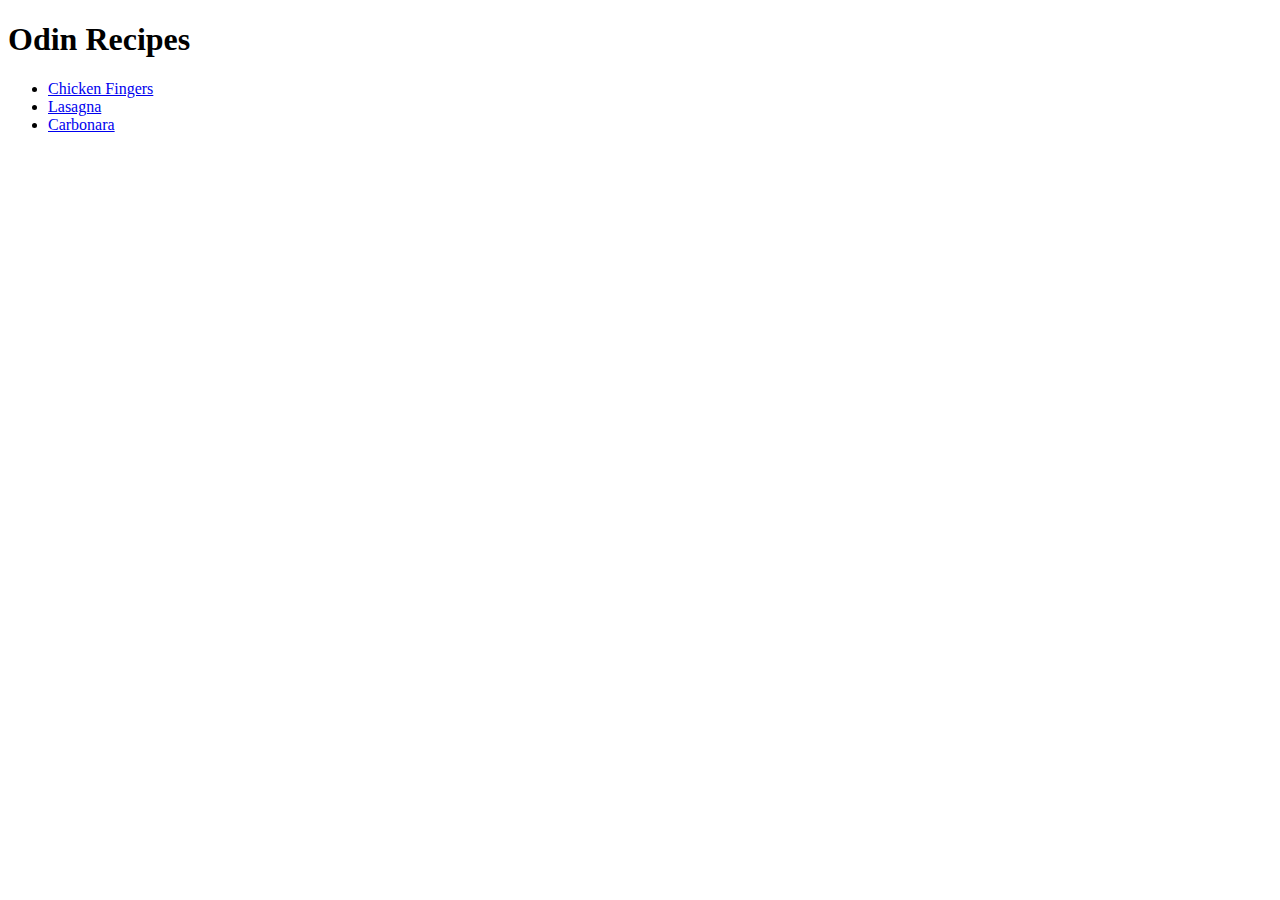
==== index.html @ 6278f69b "Link 3 recipe webpages to index.html" ====
<!DOCTYPE html>
<html lang="en">
<head>
    <meta charset="UTF-8">
    <title>Odin Recipes</title>
</head>
<body>
    <h1>Odin Recipes</h1>

    <!-- Links to recipes -->
    <ul>
        <li><a href="./recipes/chicken-fingers.html">Chicken Fingers</a></li>
        <li><a href="./recipes/lasagna.html">Lasagna</a></li>
        <li><a href="./recipes/carbonara.html">Carbonara</a></li>
    </ul>
</body>
</html>
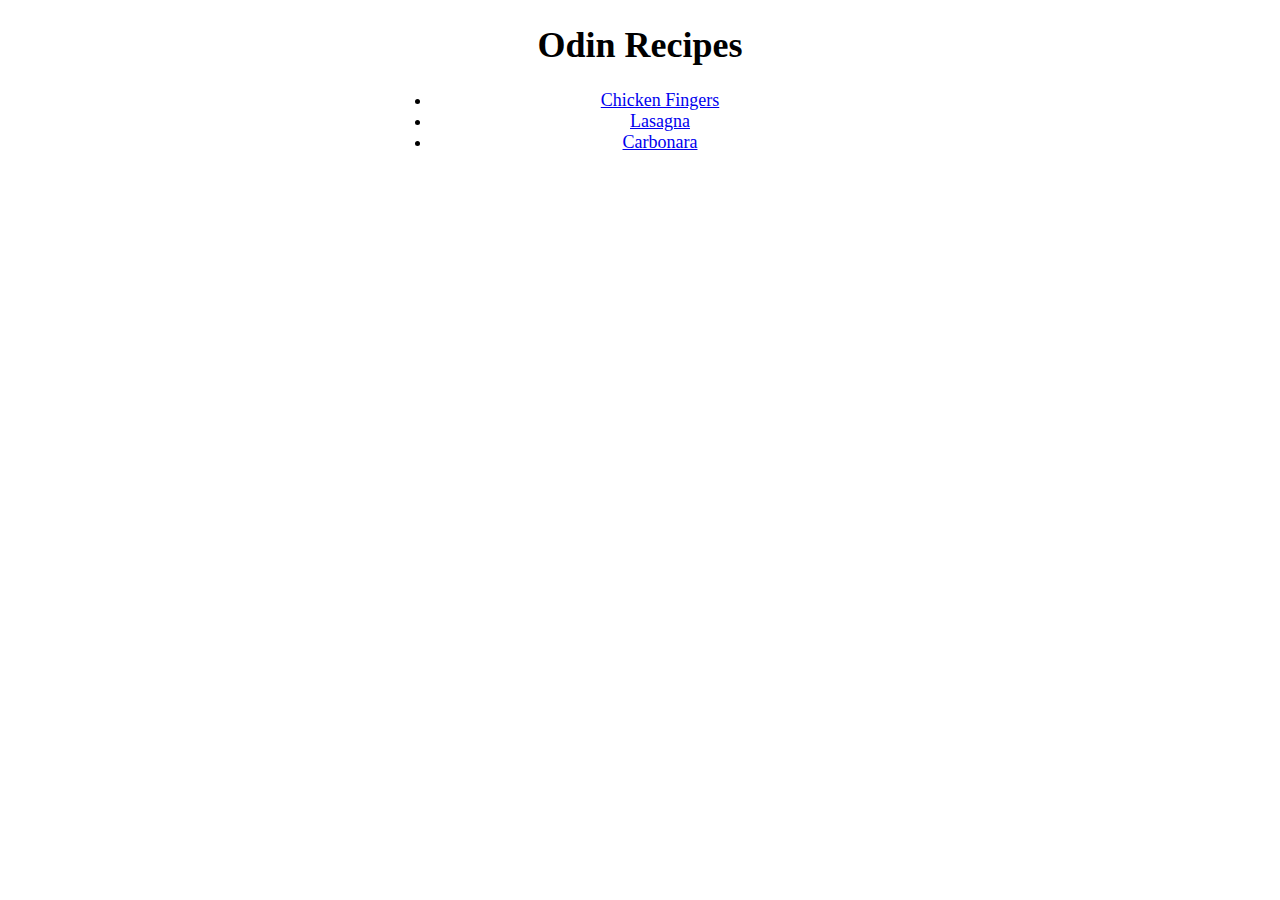
==== commit 11556856: "Link a stylesheet to index.html and <recipe>.html" ====
--- a/index.html
+++ b/index.html
@@ -3,8 +3,9 @@
 <head>
     <meta charset="UTF-8">
     <title>Odin Recipes</title>
+    <link rel="stylesheet" href="./style.css">
 </head>
-<body>
+<body class="front">
     <h1>Odin Recipes</h1>
 
     <!-- Links to recipes -->
--- a/style.css
+++ b/style.css
@@ -0,0 +1,29 @@
+/* style.css */
+
+body {
+    background-color: white;
+    text-align: justify;
+    font-size: large;
+    padding-left: 30%;
+    padding-right: 30%;
+}
+
+.front {
+    text-align: center;
+    list-style-position: outside;
+}
+
+img {
+    width: 100%;
+    height: auto;
+}
+
+.heading {
+    background-color: beige;
+    text-align: center;
+}
+
+.source {
+    color: gray;
+    font-size: small;
+}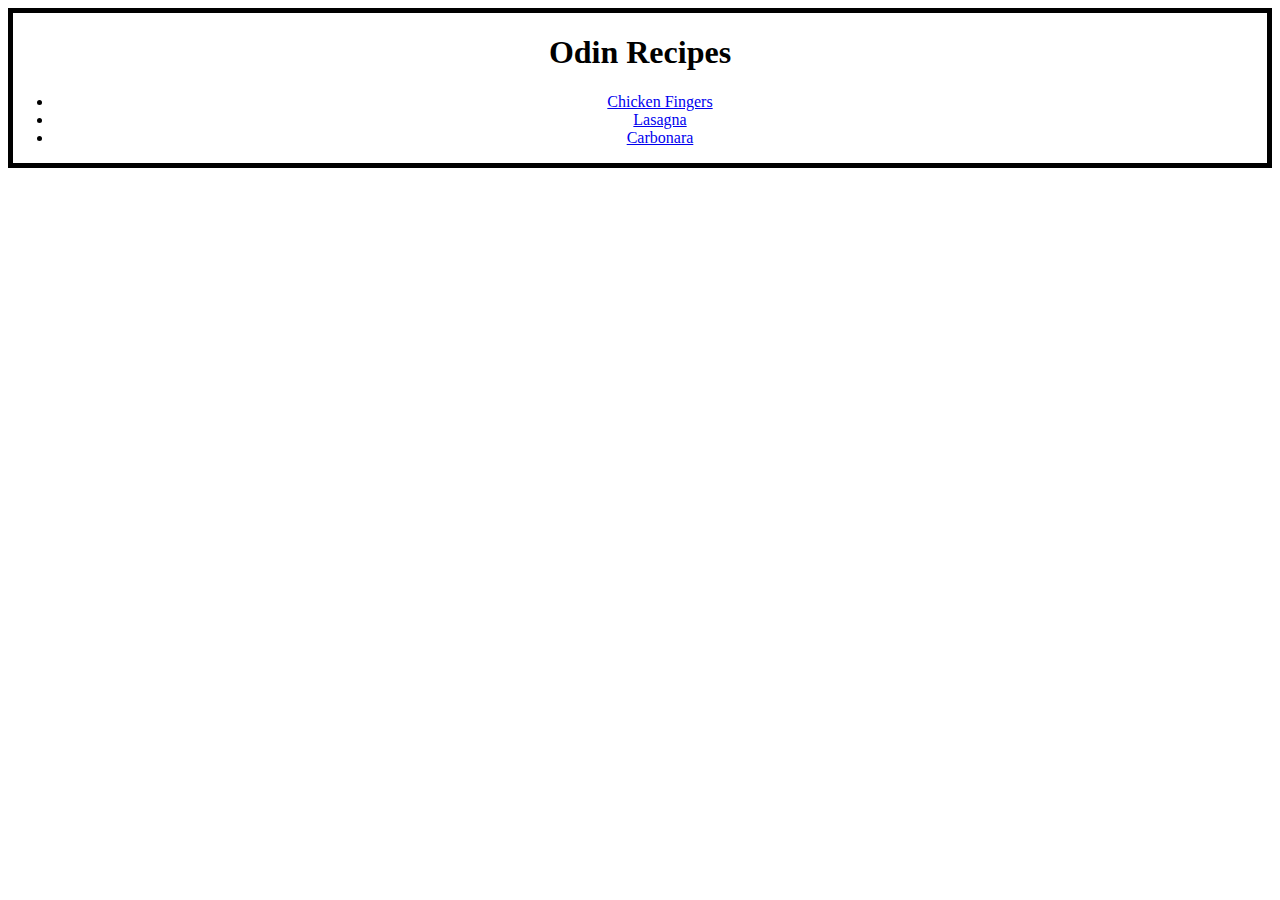
==== commit de592048: "Change .front to .homepage" ====
--- a/index.html
+++ b/index.html
@@ -5,7 +5,7 @@
     <title>Odin Recipes</title>
     <link rel="stylesheet" href="./style.css">
 </head>
-<body class="front">
+<body class="homepage">
     <h1>Odin Recipes</h1>
 
     <!-- Links to recipes -->
--- a/style.css
+++ b/style.css
@@ -1,14 +1,16 @@
 /* style.css */
+html{
+    box-sizing: border-box;
+}
 
 body {
     background-color: white;
     text-align: justify;
-    font-size: large;
-    padding-left: 30%;
-    padding-right: 30%;
+    font-size: 1em;
+    border: 5px solid black;
 }
 
-.front {
+body.homepage {
     text-align: center;
     list-style-position: outside;
 }
@@ -21,9 +23,4 @@
 .heading {
     background-color: beige;
     text-align: center;
-}
-
-.source {
-    color: gray;
-    font-size: small;
 }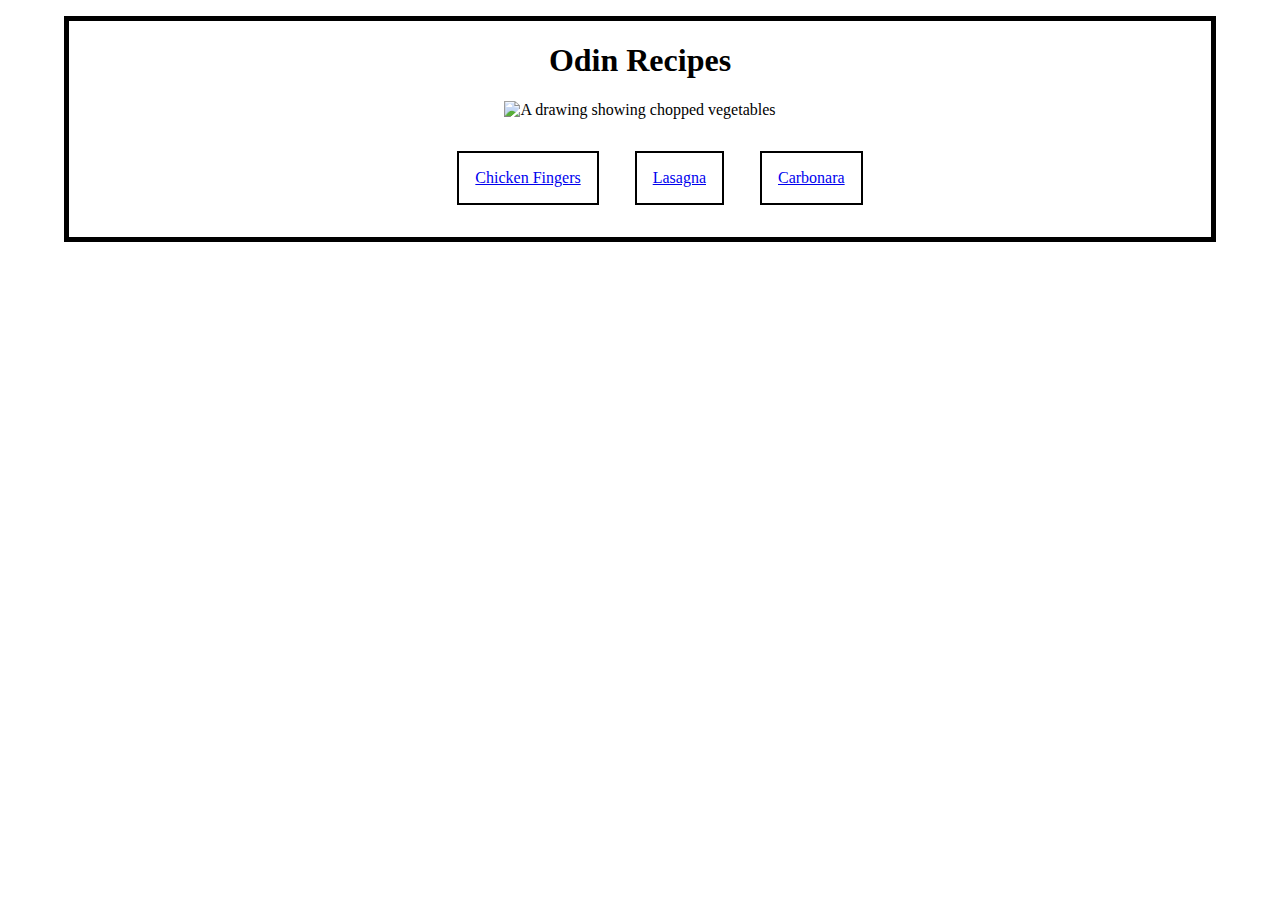
==== commit 744f0ad7: "Display links to recipe webpages side by side" ====
--- a/index.html
+++ b/index.html
@@ -7,12 +7,12 @@
 </head>
 <body class="homepage">
     <h1>Odin Recipes</h1>
-
+    <img src="https://images.rawpixel.com/image_1000/czNmcy1wcml2YXRlL3Jhd3BpeGVsX2ltYWdlcy93ZWJzaXRlX2NvbnRlbnQvdjExNDktYy0wMDE1YS1renFvNXExaS5qcGc.jpg" alt="A drawing showing chopped vegetables">
     <!-- Links to recipes -->
     <ul>
-        <li><a href="./recipes/chicken-fingers.html">Chicken Fingers</a></li>
-        <li><a href="./recipes/lasagna.html">Lasagna</a></li>
-        <li><a href="./recipes/carbonara.html">Carbonara</a></li>
+        <li class="recipe-list"><a href="./recipes/chicken-fingers.html">Chicken Fingers</a></li>
+        <li class="recipe-list"><a href="./recipes/lasagna.html">Lasagna</a></li>
+        <li class="recipe-list"><a href="./recipes/carbonara.html">Carbonara</a></li>
     </ul>
 </body>
 </html>--- a/style.css
+++ b/style.css
@@ -1,4 +1,5 @@
 /* style.css */
+
 html{
     box-sizing: border-box;
 }
@@ -8,15 +9,23 @@
     text-align: justify;
     font-size: 1em;
     border: 5px solid black;
+    margin: 1em 4em 2em;
 }
 
 body.homepage {
     text-align: center;
-    list-style-position: outside;
+}
+
+.recipe-list {
+    display: inline-block;
+    list-style: none;
+    margin: 1em;
+    padding: 1em;
+    border: 2px solid black;
 }
 
 img {
-    width: 100%;
+    width: 40%;
     height: auto;
 }
 
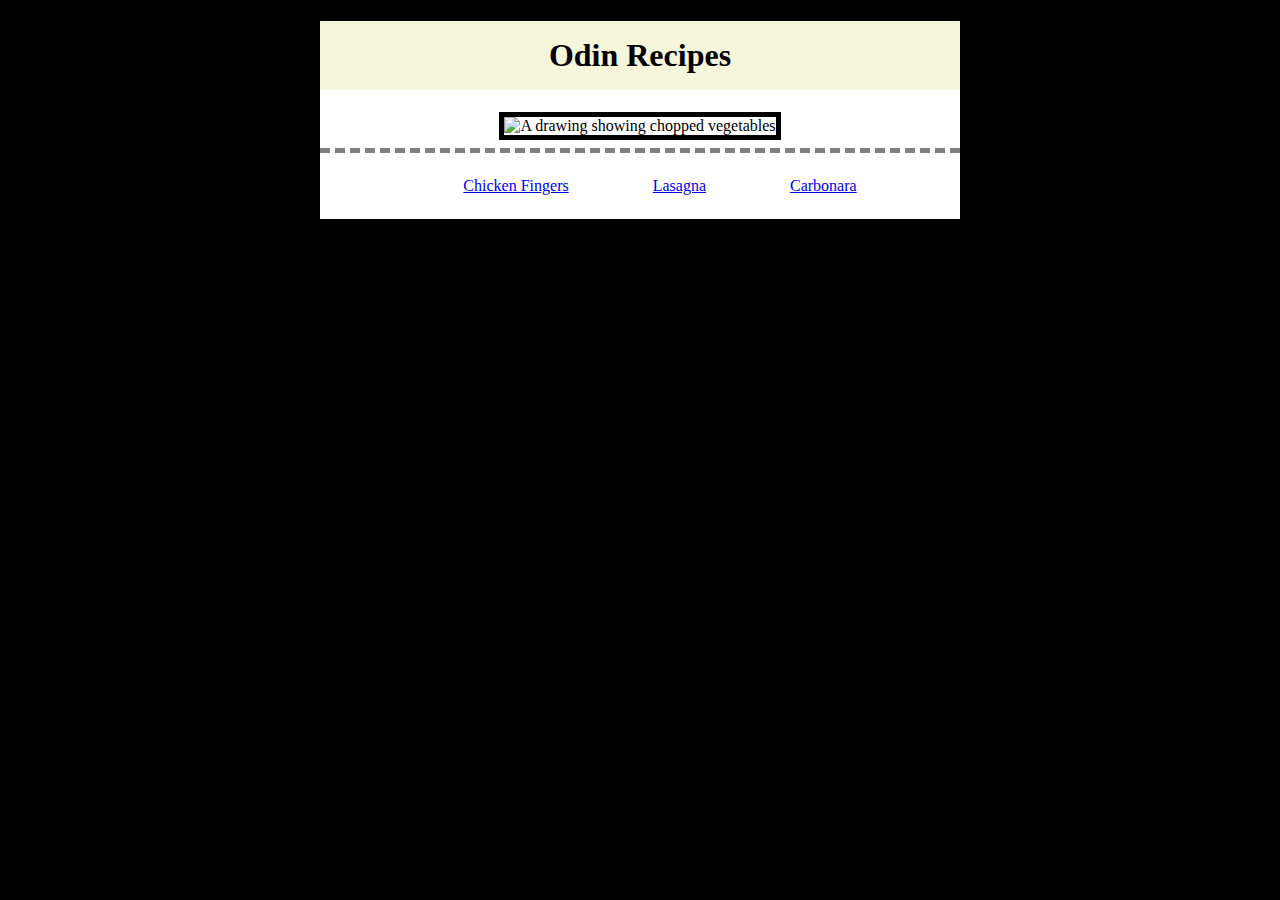
==== commit 10ed3bbd: "Arrange recipe text and image side by side" ====
--- a/index.html
+++ b/index.html
@@ -6,13 +6,16 @@
     <link rel="stylesheet" href="./style.css">
 </head>
 <body class="homepage">
-    <h1>Odin Recipes</h1>
-    <img src="https://images.rawpixel.com/image_1000/czNmcy1wcml2YXRlL3Jhd3BpeGVsX2ltYWdlcy93ZWJzaXRlX2NvbnRlbnQvdjExNDktYy0wMDE1YS1renFvNXExaS5qcGc.jpg" alt="A drawing showing chopped vegetables">
+    <h1 class="main-heading">Odin Recipes</h1>
+    <img class="main-pic" src="https://images.rawpixel.com/image_1000/czNmcy1wcml2YXRlL3Jhd3BpeGVsX2ltYWdlcy93ZWJzaXRlX2NvbnRlbnQvdjExNDktYy0wMDE1YS1renFvNXExaS5qcGc.jpg" alt="A drawing showing chopped vegetables">
     <!-- Links to recipes -->
-    <ul>
-        <li class="recipe-list"><a href="./recipes/chicken-fingers.html">Chicken Fingers</a></li>
-        <li class="recipe-list"><a href="./recipes/lasagna.html">Lasagna</a></li>
-        <li class="recipe-list"><a href="./recipes/carbonara.html">Carbonara</a></li>
-    </ul>
+
+    <div class="back">
+        <ul>
+            <li class="recipe-list"><a href="./recipes/chicken-fingers.html">Chicken Fingers</a></li>
+            <li class="recipe-list"><a href="./recipes/lasagna.html">Lasagna</a></li>
+            <li class="recipe-list"><a href="./recipes/carbonara.html">Carbonara</a></li>
+        </ul>
+    </div>
 </body>
 </html>--- a/style.css
+++ b/style.css
@@ -2,14 +2,26 @@
 
 html{
     box-sizing: border-box;
+    background-color: black;
 }
 
 body {
     background-color: white;
     text-align: justify;
     font-size: 1em;
-    border: 5px solid black;
-    margin: 1em 4em 2em;
+    margin: 1em 20em 1em;
+    padding:0em;
+}
+
+/* Homepage */
+.main-heading {
+    background-color: beige;
+    padding: 0.5em;
+}
+
+.main-pic {
+    max-width: fit-content;
+    max-height: 600px;
 }
 
 body.homepage {
@@ -17,19 +29,42 @@
 }
 
 .recipe-list {
-    display: inline-block;
-    list-style: none;
-    margin: 1em;
-    padding: 1em;
-    border: 2px solid black;
+    display: inline;
+    padding: 0.5em;
+    margin: 0em 2em 0em;
 }
 
-img {
-    width: 40%;
-    height: auto;
+/* Body of recipe webpages*/
+.heading {
+    background-color: beige;
+    margin: 0em;
+    padding: 0.5em;
 }
 
-.heading {
-    background-color: beige;
-    text-align: center;
+.content {
+    display: flex;
+    justify-content: flex-start;
+    flex-wrap: nowrap;
+}
+
+.text {
+    max-width: 50%;
+    padding: 0.5em;
+    margin:10px;
+}
+
+/* Images */
+img {
+    width: 90%;
+    height: auto;
+    border: 5px solid black;
+}
+
+/* Back to homepage */
+.back {
+    display: flex;
+    justify-content: center;
+    padding: 0.5em;
+    margin-top: 0.5em;
+    border-top: 5px dashed gray;
 }